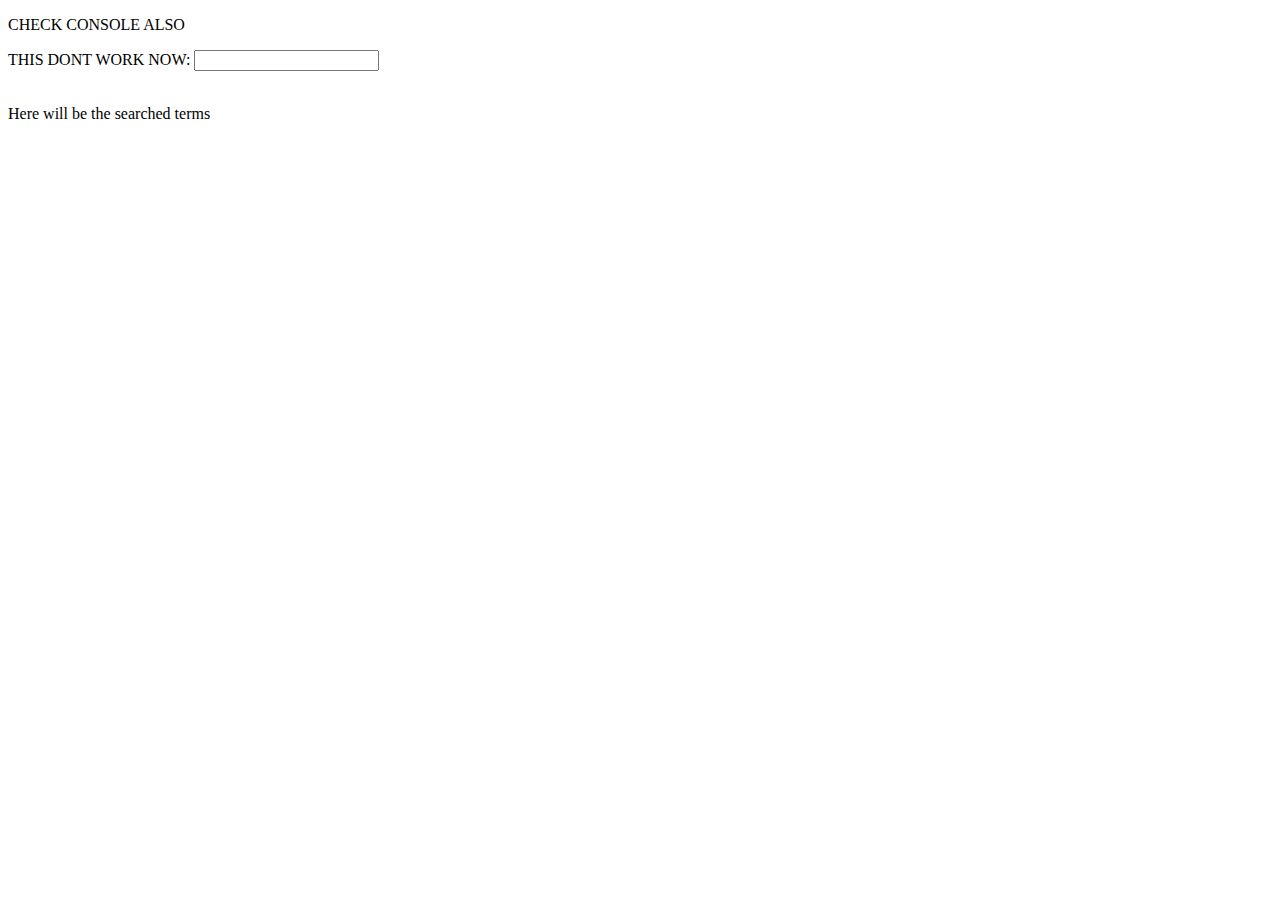
==== index.html @ c71e5dba "Api setup  for wikipedia" ====
<!DOCTYPE html>
<html lang="en">

<head>
  <meta charset="UTF-8">
  <meta name="viewport" content="width=device-width, initial-scale=1.0">
  <title>Document</title>
</head>

<body>
  <p>CHECK CONSOLE ALSO</p>
  <label for="fname">THIS DONT WORK NOW:</label>
  <input type="text" id="search" name="search"><br><br>
  <section class="searchResults"><p>Here will be the searched terms</p></section>

  <script>
    // var url = "https://en.wikipedia.org/w/api.php";

    

    // url = url + "?origin=*";   -----> THIS IS FOR REMOVING CORS ERROR
    // Object.keys(params).forEach(function (key) { url += "&" + key + "=" + params[key]; });


    //U CAN CHANGE THIS FOR SEARCHING ANOTHER WORD
    searchedTerm = "India"

    fetch(`https://en.wikipedia.org/w/api.php?action=query&titles=${searchedTerm}&origin=*&prop=extracts&format=json`)
      .then(function (response) { return response.json(); })
      .then(function (response) {
         
          // console.log("Your search page 'Nelson Mandela' exists on English Wikipedia");
          var endd = response.query.pages;
          // var stringg = JSON.stringify(endd);
          // Object.keys(obj)[0]
          console.log(endd[Object.keys(endd)[0]].extract);

          const searchResults = document.querySelector('.searchResults');
          searchResults.innerHTML = endd[Object.keys(endd)[0]].extract;
        
      })
      .catch(function (error) { console.log(error); });
  </script>
</body>

</html>
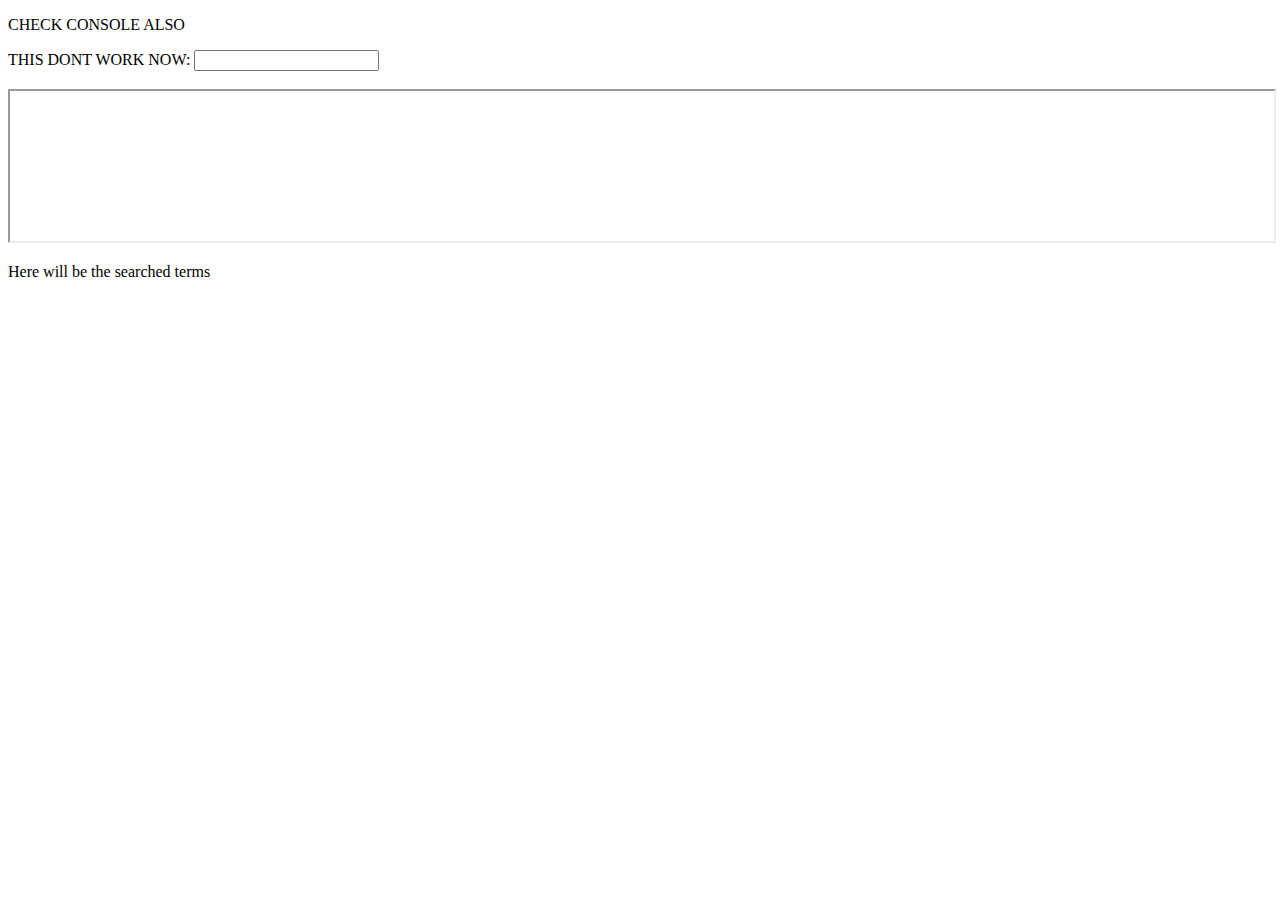
==== commit bc2cbf80: "Added Iframe for wikipedia" ====
--- a/index.html
+++ b/index.html
@@ -1,48 +1,54 @@
 <!DOCTYPE html>
 <html lang="en">
+  <head>
+    <meta charset="UTF-8" />
+    <meta name="viewport" content="width=device-width, initial-scale=1.0" />
+    <title>Document</title>
+  </head>
 
-<head>
-  <meta charset="UTF-8">
-  <meta name="viewport" content="width=device-width, initial-scale=1.0">
-  <title>Document</title>
-</head>
+  <body>
+    <p>CHECK CONSOLE ALSO</p>
+    <label for="fname">THIS DONT WORK NOW:</label>
+    <input type="text" id="search" name="search" /><br /><br />
 
-<body>
-  <p>CHECK CONSOLE ALSO</p>
-  <label for="fname">THIS DONT WORK NOW:</label>
-  <input type="text" id="search" name="search"><br><br>
-  <section class="searchResults"><p>Here will be the searched terms</p></section>
+    <iframe
+      src="https://en.wikipedia.org/wiki/Manuscript"
+      title="W3Schools Free Online Web Tutorials"
+      width="100%"
+    ></iframe>
 
-  <script>
-    // var url = "https://en.wikipedia.org/w/api.php";
+    <section class="searchResults">
+      <p>Here will be the searched terms</p>
+    </section>
 
-    
+    <script>
+      // var url = "https://en.wikipedia.org/w/api.php";
 
-    // url = url + "?origin=*";   -----> THIS IS FOR REMOVING CORS ERROR
-    // Object.keys(params).forEach(function (key) { url += "&" + key + "=" + params[key]; });
+      // url = url + "?origin=*";   -----> THIS IS FOR REMOVING CORS ERROR
+      // Object.keys(params).forEach(function (key) { url += "&" + key + "=" + params[key]; });
 
+      //U CAN CHANGE THIS FOR SEARCHING ANOTHER WORD
+      searchedTerm = "India";
 
-    //U CAN CHANGE THIS FOR SEARCHING ANOTHER WORD
-    searchedTerm = "India"
-
-    fetch(`https://en.wikipedia.org/w/api.php?action=query&titles=${searchedTerm}&origin=*&prop=extracts&format=json`)
-      .then(function (response) { return response.json(); })
-      .then(function (response) {
-         
+      fetch(
+        `https://en.wikipedia.org/w/api.php?action=query&titles=${searchedTerm}&origin=*&prop=extracts&format=json`
+      )
+        .then(function (response) {
+          return response.json();
+        })
+        .then(function (response) {
           // console.log("Your search page 'Nelson Mandela' exists on English Wikipedia");
           var endd = response.query.pages;
           // var stringg = JSON.stringify(endd);
           // Object.keys(obj)[0]
           console.log(endd[Object.keys(endd)[0]].extract);
 
-          const searchResults = document.querySelector('.searchResults');
+          const searchResults = document.querySelector(".searchResults");
           searchResults.innerHTML = endd[Object.keys(endd)[0]].extract;
-        
-      })
-      .catch(function (error) { console.log(error); });
-  </script>
-</body>
-
+        })
+        .catch(function (error) {
+          console.log(error);
+        });
+    </script>
+  </body>
 </html>
-
-
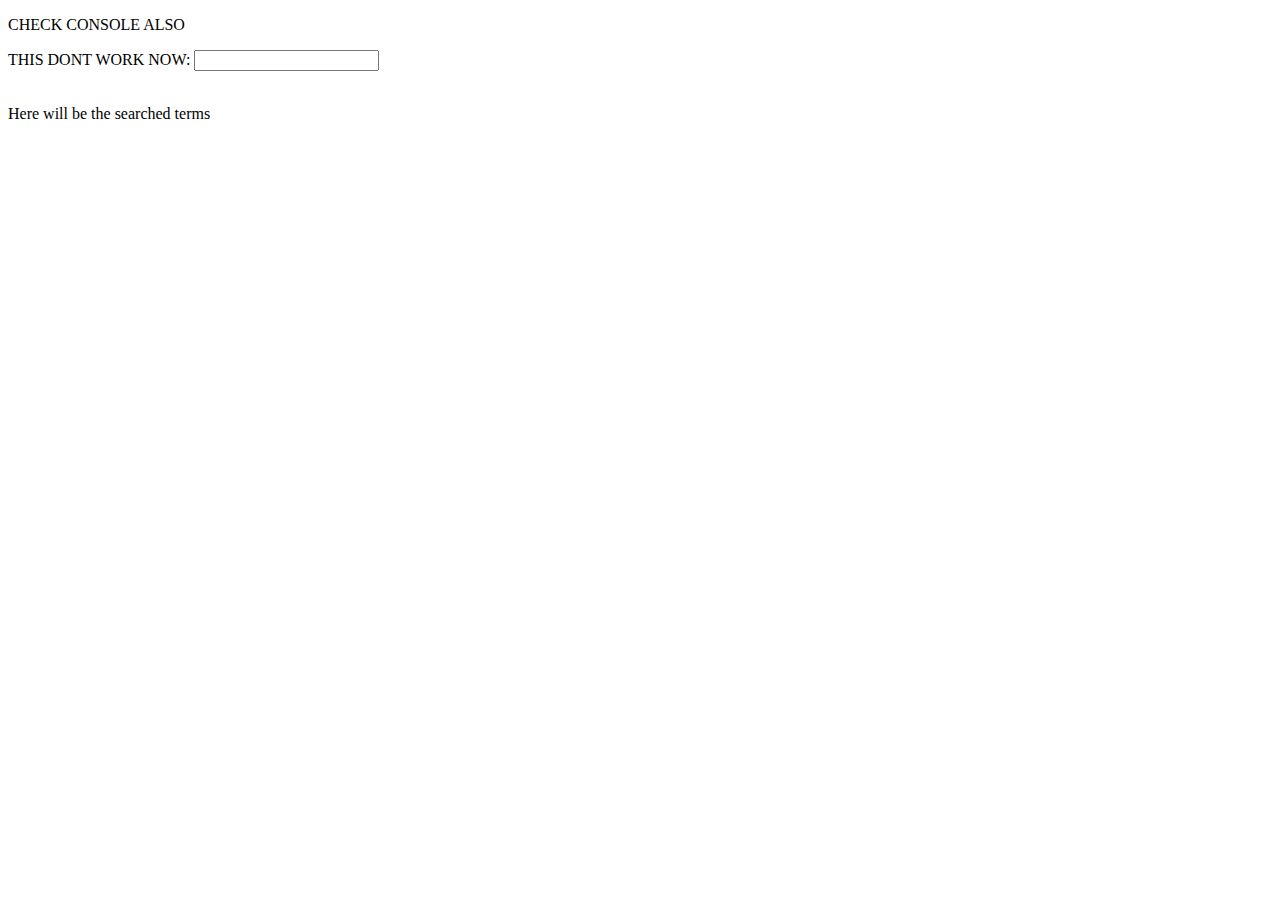
==== commit a713001b: "Shows m.wikipedia results" ====
--- a/index.html
+++ b/index.html
@@ -3,6 +3,7 @@
   <head>
     <meta charset="UTF-8" />
     <meta name="viewport" content="width=device-width, initial-scale=1.0" />
+    <link rel="stylesheet" href="bootstrap.min.css" />
     <title>Document</title>
   </head>
 
@@ -10,13 +11,6 @@
     <p>CHECK CONSOLE ALSO</p>
     <label for="fname">THIS DONT WORK NOW:</label>
     <input type="text" id="search" name="search" /><br /><br />
-
-    <iframe
-      src="https://en.wikipedia.org/wiki/Manuscript"
-      title="W3Schools Free Online Web Tutorials"
-      width="100%"
-    ></iframe>
-
     <section class="searchResults">
       <p>Here will be the searched terms</p>
     </section>
